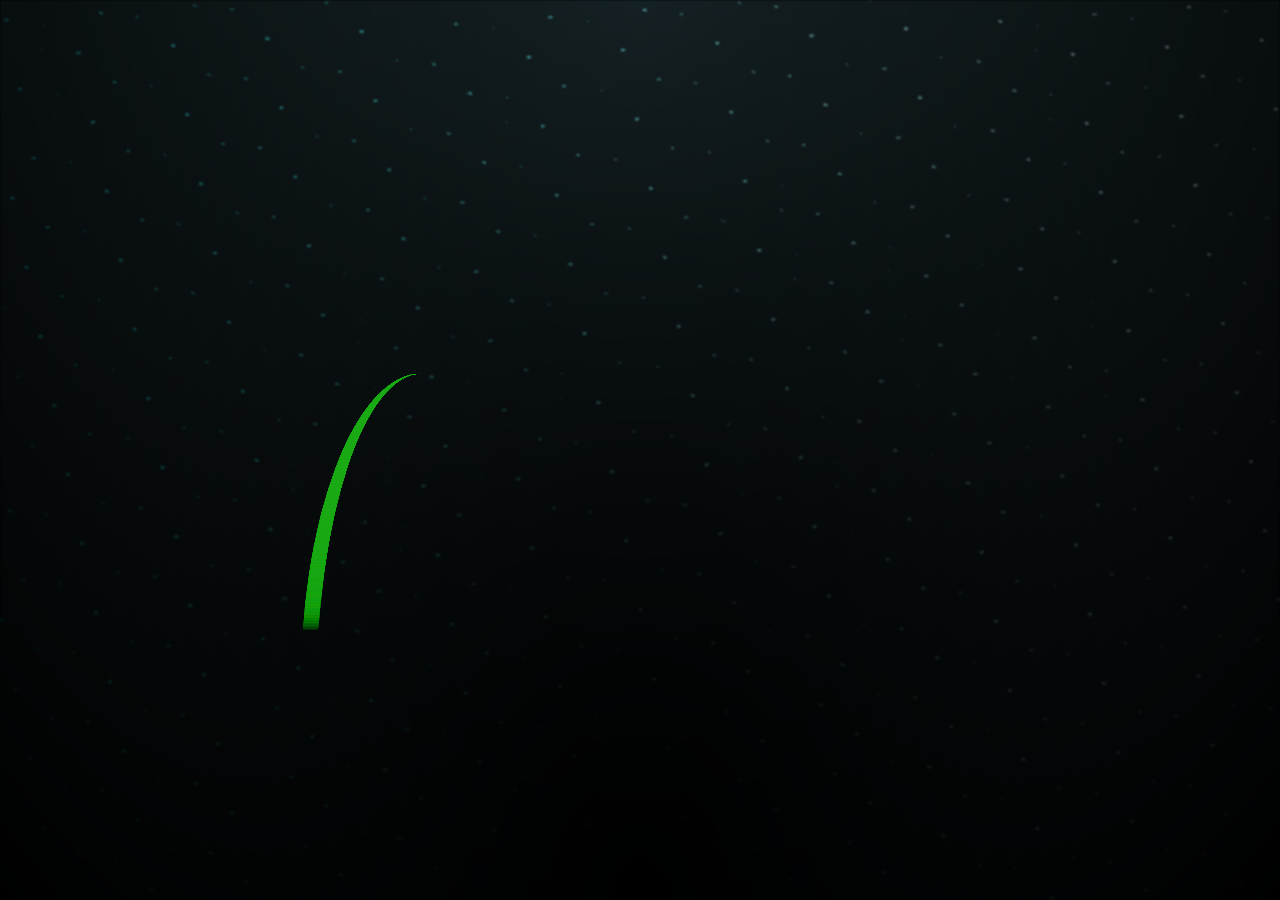
==== ACK.html @ f01c5306 "Add files via upload" ====
<!--  
 
  CSS Blossoming Flowers at Magical Night.
  I've taken some inspiration by Yup Nguyen's Artwork: https://dribbble.com/shots/11096994-Virtual-Garden.
  Made with Pure CSS & ♥
-->

<!DOCTYPE html>
<html lang="en">
<head>
				
			<link rel="stylesheet" href="ACK.css">	<meta name="viewport" content="width=device-width, initial-scale=1.0">
				<meta charset="UTF-8">
				<title>flowers for u</title>
</head>
<body class="not-loaded">
    <div class="night"></div>
    <div class="flowers">
      <div class="flower flower--1">
        <div class="flower__leafs flower__leafs--1">
          <div class="flower__leaf flower__leaf--1"></div>
          <div class="flower__leaf flower__leaf--2"></div>
          <div class="flower__leaf flower__leaf--3"></div>
          <div class="flower__leaf flower__leaf--4"></div>
          <div class="flower__white-circle"></div>
  
          <div class="flower__light flower__light--1"></div>
          <div class="flower__light flower__light--2"></div>
          <div class="flower__light flower__light--3"></div>
          <div class="flower__light flower__light--4"></div>
          <div class="flower__light flower__light--5"></div>
          <div class="flower__light flower__light--6"></div>
          <div class="flower__light flower__light--7"></div>
          <div class="flower__light flower__light--8"></div>
  
        </div>
        <div class="flower__line">
          <div class="flower__line__leaf flower__line__leaf--1"></div>
          <div class="flower__line__leaf flower__line__leaf--2"></div>
          <div class="flower__line__leaf flower__line__leaf--3"></div>
          <div class="flower__line__leaf flower__line__leaf--4"></div>
          <div class="flower__line__leaf flower__line__leaf--5"></div>
          <div class="flower__line__leaf flower__line__leaf--6"></div>
        </div>
      </div>
  
      <div class="flower flower--2">
        <div class="flower__leafs flower__leafs--2">
          <div class="flower__leaf flower__leaf--1"></div>
          <div class="flower__leaf flower__leaf--2"></div>
          <div class="flower__leaf flower__leaf--3"></div>
          <div class="flower__leaf flower__leaf--4"></div>
          <div class="flower__white-circle"></div>
  
          <div class="flower__light flower__light--1"></div>
          <div class="flower__light flower__light--2"></div>
          <div class="flower__light flower__light--3"></div>
          <div class="flower__light flower__light--4"></div>
          <div class="flower__light flower__light--5"></div>
          <div class="flower__light flower__light--6"></div>
          <div class="flower__light flower__light--7"></div>
          <div class="flower__light flower__light--8"></div>
  
        </div>
        <div class="flower__line">
          <div class="flower__line__leaf flower__line__leaf--1"></div>
          <div class="flower__line__leaf flower__line__leaf--2"></div>
          <div class="flower__line__leaf flower__line__leaf--3"></div>
          <div class="flower__line__leaf flower__line__leaf--4"></div>
        </div>
      </div>
  
      <div class="flower flower--3">
        <div class="flower__leafs flower__leafs--3">
          <div class="flower__leaf flower__leaf--1"></div>
          <div class="flower__leaf flower__leaf--2"></div>
          <div class="flower__leaf flower__leaf--3"></div>
          <div class="flower__leaf flower__leaf--4"></div>
          <div class="flower__white-circle"></div>
  
          <div class="flower__light flower__light--1"></div>
          <div class="flower__light flower__light--2"></div>
          <div class="flower__light flower__light--3"></div>
          <div class="flower__light flower__light--4"></div>
          <div class="flower__light flower__light--5"></div>
          <div class="flower__light flower__light--6"></div>
          <div class="flower__light flower__light--7"></div>
          <div class="flower__light flower__light--8"></div>
  
        </div>
        <div class="flower__line">
          <div class="flower__line__leaf flower__line__leaf--1"></div>
          <div class="flower__line__leaf flower__line__leaf--2"></div>
          <div class="flower__line__leaf flower__line__leaf--3"></div>
          <div class="flower__line__leaf flower__line__leaf--4"></div>
        </div>
      </div>
  
      <div class="grow-ans" style="--d:1.2s">
        <div class="flower__g-long">
          <div class="flower__g-long__top"></div>
          <div class="flower__g-long__bottom"></div>
        </div>
      </div>
  
      <div class="growing-grass">
        <div class="flower__grass flower__grass--1">
          <div class="flower__grass--top"></div>
          <div class="flower__grass--bottom"></div>
          <div class="flower__grass__leaf flower__grass__leaf--1"></div>
          <div class="flower__grass__leaf flower__grass__leaf--2"></div>
          <div class="flower__grass__leaf flower__grass__leaf--3"></div>
          <div class="flower__grass__leaf flower__grass__leaf--4"></div>
          <div class="flower__grass__leaf flower__grass__leaf--5"></div>
          <div class="flower__grass__leaf flower__grass__leaf--6"></div>
          <div class="flower__grass__leaf flower__grass__leaf--7"></div>
          <div class="flower__grass__leaf flower__grass__leaf--8"></div>
          <div class="flower__grass__overlay"></div>
        </div>
      </div>
  
      <div class="growing-grass">
        <div class="flower__grass flower__grass--2">
          <div class="flower__grass--top"></div>
          <div class="flower__grass--bottom"></div>
          <div class="flower__grass__leaf flower__grass__leaf--1"></div>
          <div class="flower__grass__leaf flower__grass__leaf--2"></div>
          <div class="flower__grass__leaf flower__grass__leaf--3"></div>
          <div class="flower__grass__leaf flower__grass__leaf--4"></div>
          <div class="flower__grass__leaf flower__grass__leaf--5"></div>
          <div class="flower__grass__leaf flower__grass__leaf--6"></div>
          <div class="flower__grass__leaf flower__grass__leaf--7"></div>
          <div class="flower__grass__leaf flower__grass__leaf--8"></div>
          <div class="flower__grass__overlay"></div>
        </div>
      </div>
  
      <div class="grow-ans" style="--d:2.4s">
        <div class="flower__g-right flower__g-right--1">
          <div class="leaf"></div>
        </div>
      </div>
  
      <div class="grow-ans" style="--d:2.8s">
        <div class="flower__g-right flower__g-right--2">
          <div class="leaf"></div>
        </div>
      </div>
  
      <div class="grow-ans" style="--d:2.8s">
        <div class="flower__g-front">
          <div class="flower__g-front__leaf-wrapper flower__g-front__leaf-wrapper--1">
            <div class="flower__g-front__leaf"></div>
          </div>
          <div class="flower__g-front__leaf-wrapper flower__g-front__leaf-wrapper--2">
            <div class="flower__g-front__leaf"></div>
          </div>
          <div class="flower__g-front__leaf-wrapper flower__g-front__leaf-wrapper--3">
            <div class="flower__g-front__leaf"></div>
          </div>
          <div class="flower__g-front__leaf-wrapper flower__g-front__leaf-wrapper--4">
            <div class="flower__g-front__leaf"></div>
          </div>
          <div class="flower__g-front__leaf-wrapper flower__g-front__leaf-wrapper--5">
            <div class="flower__g-front__leaf"></div>
          </div>
          <div class="flower__g-front__leaf-wrapper flower__g-front__leaf-wrapper--6">
            <div class="flower__g-front__leaf"></div>
          </div>
          <div class="flower__g-front__leaf-wrapper flower__g-front__leaf-wrapper--7">
            <div class="flower__g-front__leaf"></div>
          </div>
          <div class="flower__g-front__leaf-wrapper flower__g-front__leaf-wrapper--8">
            <div class="flower__g-front__leaf"></div>
          </div>
          <div class="flower__g-front__line"></div>
        </div>
      </div>
  
      <div class="grow-ans" style="--d:3.2s">
        <div class="flower__g-fr">
          <div class="leaf"></div>
          <div class="flower__g-fr__leaf flower__g-fr__leaf--1"></div>
          <div class="flower__g-fr__leaf flower__g-fr__leaf--2"></div>
          <div class="flower__g-fr__leaf flower__g-fr__leaf--3"></div>
          <div class="flower__g-fr__leaf flower__g-fr__leaf--4"></div>
          <div class="flower__g-fr__leaf flower__g-fr__leaf--5"></div>
          <div class="flower__g-fr__leaf flower__g-fr__leaf--6"></div>
          <div class="flower__g-fr__leaf flower__g-fr__leaf--7"></div>
          <div class="flower__g-fr__leaf flower__g-fr__leaf--8"></div>
        </div>
      </div>
  
      <div class="long-g long-g--0">
        <div class="grow-ans" style="--d:3s">
          <div class="leaf leaf--0"></div>
        </div>
        <div class="grow-ans" style="--d:2.2s">
          <div class="leaf leaf--1"></div>
        </div>
        <div class="grow-ans" style="--d:3.4s">
          <div class="leaf leaf--2"></div>
        </div>
        <div class="grow-ans" style="--d:3.6s">
          <div class="leaf leaf--3"></div>
        </div>
      </div>
  
      <div class="long-g long-g--1">
        <div class="grow-ans" style="--d:3.6s">
          <div class="leaf leaf--0"></div>
        </div>
        <div class="grow-ans" style="--d:3.8s">
          <div class="leaf leaf--1"></div>
        </div>
        <div class="grow-ans" style="--d:4s">
          <div class="leaf leaf--2"></div>
        </div>
        <div class="grow-ans" style="--d:4.2s">
          <div class="leaf leaf--3"></div>
        </div>
      </div>
  
      <div class="long-g long-g--2">
        <div class="grow-ans" style="--d:4s">
          <div class="leaf leaf--0"></div>
        </div>
        <div class="grow-ans" style="--d:4.2s">
          <div class="leaf leaf--1"></div>
        </div>
        <div class="grow-ans" style="--d:4.4s">
          <div class="leaf leaf--2"></div>
        </div>
        <div class="grow-ans" style="--d:4.6s">
          <div class="leaf leaf--3"></div>
        </div>
      </div>
  
      <div class="long-g long-g--3">
        <div class="grow-ans" style="--d:4s">
          <div class="leaf leaf--0"></div>
        </div>
        <div class="grow-ans" style="--d:4.2s">
          <div class="leaf leaf--1"></div>
        </div>
        <div class="grow-ans" style="--d:3s">
          <div class="leaf leaf--2"></div>
        </div>
        <div class="grow-ans" style="--d:3.6s">
          <div class="leaf leaf--3"></div>
        </div>
      </div>
  
      <div class="long-g long-g--4">
        <div class="grow-ans" style="--d:4s">
          <div class="leaf leaf--0"></div>
        </div>
        <div class="grow-ans" style="--d:4.2s">
          <div class="leaf leaf--1"></div>
        </div>
        <div class="grow-ans" style="--d:3s">
          <div class="leaf leaf--2"></div>
        </div>
        <div class="grow-ans" style="--d:3.6s">
          <div class="leaf leaf--3"></div>
        </div>
      </div>
  
      <div class="long-g long-g--5">
        <div class="grow-ans" style="--d:4s">
          <div class="leaf leaf--0"></div>
        </div>
        <div class="grow-ans" style="--d:4.2s">
          <div class="leaf leaf--1"></div>
        </div>
        <div class="grow-ans" style="--d:3s">
          <div class="leaf leaf--2"></div>
        </div>
        <div class="grow-ans" style="--d:3.6s">
          <div class="leaf leaf--3"></div>
        </div>
      </div>
  
      <div class="long-g long-g--6">
        <div class="grow-ans" style="--d:4.2s">
          <div class="leaf leaf--0"></div>
        </div>
        <div class="grow-ans" style="--d:4.4s">
          <div class="leaf leaf--1"></div>
        </div>
        <div class="grow-ans" style="--d:4.6s">
          <div class="leaf leaf--2"></div>
        </div>
        <div class="grow-ans" style="--d:4.8s">
          <div class="leaf leaf--3"></div>
        </div>
      </div>
  
      <div class="long-g long-g--7">
        <div class="grow-ans" style="--d:3s">
          <div class="leaf leaf--0"></div>
        </div>
        <div class="grow-ans" style="--d:3.2s">
          <div class="leaf leaf--1"></div>
        </div>
        <div class="grow-ans" style="--d:3.5s">
          <div class="leaf leaf--2"></div>
        </div>
        <div class="grow-ans" style="--d:3.6s">
          <div class="leaf leaf--3"></div>
        </div>
      </div>
    </div>
    <script src="ACK.js"></script>
  </body>
  </html>
---- ACK.css ----
*,
*::after,
*::before {
  padding: 0;
  margin: 0;
  box-sizing: border-box;
}

:root {
  --dark-color: #000;
}

body {
  display: flex;
  align-items: flex-end;
  justify-content: center;
  min-height: 100vh;
  background-color: var(--dark-color);
  overflow: hidden;
  perspective: 1000px;
}

.night {
  position: fixed;
  left: 50%;
  top: 0;
  transform: translateX(-50%);
  width: 100%;
  height: 100%;
  filter: blur(0.1vmin);
  background-image: radial-gradient(
      ellipse at top,
      transparent 0%,
      var(--dark-color)
    ),
    radial-gradient(
      ellipse at bottom,
      var(--dark-color),
      rgba(145, 233, 255, 0.2)
    ),
    repeating-linear-gradient(
      220deg,
      rgb(0, 0, 0) 0px,
      rgb(0, 0, 0) 19px,
      transparent 19px,
      transparent 22px
    ),
    repeating-linear-gradient(
      189deg,
      rgb(0, 0, 0) 0px,
      rgb(0, 0, 0) 19px,
      transparent 19px,
      transparent 22px
    ),
    repeating-linear-gradient(
      148deg,
      rgb(0, 0, 0) 0px,
      rgb(0, 0, 0) 19px,
      transparent 19px,
      transparent 22px
    ),
    linear-gradient(90deg, rgb(0, 255, 250), rgb(240, 240, 240));
}

.flowers {
  position: relative;
  transform: scale(0.9);
}

.flower {
  position: absolute;
  bottom: 10vmin;
  transform-origin: bottom center;
  z-index: 10;

  --fl-speed: 0.8s;

  &--1 {
    animation: moving-flower-1 4s linear infinite;
    .flower__line {
      $delay: 0.3s;

      height: 70vmin;
      animation-delay: $delay;

      &__leaf {
        &--1 {
          animation: blooming-leaf-right var(--fl-speed) 1.6s backwards;
        }

        &--2 {
          animation: blooming-leaf-right var(--fl-speed) 1.4s backwards;
        }

        &--3 {
          animation: blooming-leaf-left var(--fl-speed) 1.2s backwards;
        }

        &--4 {
          animation: blooming-leaf-left var(--fl-speed) 1s backwards;
        }

        &--5 {
          animation: blooming-leaf-right var(--fl-speed) 1.8s backwards;
        }

        &--6 {
          animation: blooming-leaf-left var(--fl-speed) 2s backwards;
        }
      }
    }
  }

  &--2 {
    left: 50%;
    transform: rotate(20deg);
    animation: moving-flower-2 4s linear infinite;
    .flower__line {
      height: 60vmin;
      animation-delay: 0.6s;

      &__leaf {
        &--1 {
          animation: blooming-leaf-right var(--fl-speed) 1.9s backwards;
        }

        &--2 {
          animation: blooming-leaf-right var(--fl-speed) 1.7s backwards;
        }

        &--3 {
          animation: blooming-leaf-left var(--fl-speed) 1.5s backwards;
        }

        &--4 {
          animation: blooming-leaf-left var(--fl-speed) 1.3s backwards;
        }
      }
    }
  }

  &--3 {
    left: 50%;
    transform: rotate(-15deg);
    animation: moving-flower-3 4s linear infinite;
    .flower__line {
      animation-delay: 0.9s;
      &__leaf {
        &--1 {
          animation: blooming-leaf-right var(--fl-speed) 2.5s backwards;
        }

        &--2 {
          animation: blooming-leaf-right var(--fl-speed) 2.3s backwards;
        }

        &--3 {
          animation: blooming-leaf-left var(--fl-speed) 2.1s backwards;
        }

        &--4 {
          animation: blooming-leaf-left var(--fl-speed) 1.9s backwards;
        }
      }
    }
  }

  &__leafs {
    position: relative;
    animation: blooming-flower 2s backwards;

    $delay: 0.8;
    $inc: 0.3;

    @for $i from 1 through 3 {
      &--#{$i} {
        $delay: $delay + $inc;
        animation-delay: #{$delay}s;
      }
    }

    &::after {
      content: "";
      position: absolute;
      left: 0;
      top: 0;
      transform: translate(-50%, -100%);
      width: 8vmin;
      height: 8vmin;
      background-color: #6bf0ff;
      filter: blur(10vmin);
    }
  }

  &__leaf {
    position: absolute;
    bottom: 0;
    left: 50%;
    width: 8vmin;
    height: 11vmin;
    border-radius: 51% 49% 47% 53% / 44% 45% 55% 69%;
    background-color: #a7ffee;
    background-image: linear-gradient(to top, #54b8aa, #a7ffee);
    transform-origin: bottom center;
    opacity: 0.9;
    box-shadow: inset 0 0 2vmin rgba(255, 255, 255, 0.5);

    &--1 {
      transform: translate(-10%, 1%) rotateY(40deg) rotateX(-50deg);
    }

    &--2 {
      transform: translate(-50%, -4%) rotateX(40deg);
    }

    &--3 {
      transform: translate(-90%, 0%) rotateY(45deg) rotateX(50deg);
    }

    &--4 {
      width: 8vmin;
      height: 8vmin;
      transform-origin: bottom left;
      border-radius: 4vmin 10vmin 4vmin 4vmin;
      transform: translate(-0%, 18%) rotateX(70deg) rotate(-43deg);
      background-image: linear-gradient(to top, #39c6d6, #a7ffee);
      z-index: 1;
      opacity: 0.8;
    }
  }

  &__white-circle {
    position: absolute;
    left: -3.5vmin;
    top: -3vmin;
    width: 9vmin;
    height: 4vmin;
    border-radius: 50%;
    background-color: #fff;

    &::after {
      content: "";
      position: absolute;
      left: 50%;
      top: 45%;
      transform: translate(-50%, -50%);
      width: 60%;
      height: 60%;
      border-radius: inherit;
      background-image: repeating-linear-gradient(
          135deg,
          rgba(0, 0, 0, 0.03) 0px,
          rgba(0, 0, 0, 0.03) 1px,
          transparent 1px,
          transparent 12px
        ),
        repeating-linear-gradient(
          45deg,
          rgba(0, 0, 0, 0.03) 0px,
          rgba(0, 0, 0, 0.03) 1px,
          transparent 1px,
          transparent 12px
        ),
        repeating-linear-gradient(
          67.5deg,
          rgba(0, 0, 0, 0.03) 0px,
          rgba(0, 0, 0, 0.03) 1px,
          transparent 1px,
          transparent 12px
        ),
        repeating-linear-gradient(
          135deg,
          rgba(0, 0, 0, 0.03) 0px,
          rgba(0, 0, 0, 0.03) 1px,
          transparent 1px,
          transparent 12px
        ),
        repeating-linear-gradient(
          45deg,
          rgba(0, 0, 0, 0.03) 0px,
          rgba(0, 0, 0, 0.03) 1px,
          transparent 1px,
          transparent 12px
        ),
        repeating-linear-gradient(
          112.5deg,
          rgba(0, 0, 0, 0.03) 0px,
          rgba(0, 0, 0, 0.03) 1px,
          transparent 1px,
          transparent 12px
        ),
        repeating-linear-gradient(
          112.5deg,
          rgba(0, 0, 0, 0.03) 0px,
          rgba(0, 0, 0, 0.03) 1px,
          transparent 1px,
          transparent 12px
        ),
        repeating-linear-gradient(
          45deg,
          rgba(0, 0, 0, 0.03) 0px,
          rgba(0, 0, 0, 0.03) 1px,
          transparent 1px,
          transparent 12px
        ),
        repeating-linear-gradient(
          22.5deg,
          rgba(0, 0, 0, 0.03) 0px,
          rgba(0, 0, 0, 0.03) 1px,
          transparent 1px,
          transparent 12px
        ),
        repeating-linear-gradient(
          45deg,
          rgba(0, 0, 0, 0.03) 0px,
          rgba(0, 0, 0, 0.03) 1px,
          transparent 1px,
          transparent 12px
        ),
        repeating-linear-gradient(
          22.5deg,
          rgba(0, 0, 0, 0.03) 0px,
          rgba(0, 0, 0, 0.03) 1px,
          transparent 1px,
          transparent 12px
        ),
        repeating-linear-gradient(
          135deg,
          rgba(0, 0, 0, 0.03) 0px,
          rgba(0, 0, 0, 0.03) 1px,
          transparent 1px,
          transparent 12px
        ),
        repeating-linear-gradient(
          157.5deg,
          rgba(0, 0, 0, 0.03) 0px,
          rgba(0, 0, 0, 0.03) 1px,
          transparent 1px,
          transparent 12px
        ),
        repeating-linear-gradient(
          67.5deg,
          rgba(0, 0, 0, 0.03) 0px,
          rgba(0, 0, 0, 0.03) 1px,
          transparent 1px,
          transparent 12px
        ),
        repeating-linear-gradient(
          67.5deg,
          rgba(0, 0, 0, 0.03) 0px,
          rgba(0, 0, 0, 0.03) 1px,
          transparent 1px,
          transparent 12px
        ),
        linear-gradient(90deg, rgb(255, 235, 18), rgb(255, 206, 0));
    }
  }

  &__line {
    height: 55vmin;
    width: 1.5vmin;
    background-image: linear-gradient(
        to left,
        rgb(0, 0, 0, 0.2),
        transparent,
        rgba(255, 255, 255, 0.2)
      ),
      linear-gradient(to top, transparent 10%, #14757a, #39c6d6);
    box-shadow: inset 0 0 2px rgba(0, 0, 0, 0.5);
    animation: grow-flower-tree 4s backwards;

    &__leaf {
      --w: 7vmin;
      --h: calc(var(--w) + 2vmin);
      position: absolute;
      top: 20%;
      left: 90%;
      width: var(--w);
      height: var(--h);
      border-top-right-radius: var(--h);
      border-bottom-left-radius: var(--h);
      background-image: linear-gradient(
        to top,
        rgba(20, 117, 122, 0.4),
        #39c6d6
      );

      &--1 {
        transform: rotate(70deg) rotateY(30deg);
      }

      &--2 {
        top: 45%;
        transform: rotate(70deg) rotateY(30deg);
      }

      &--3,
      &--4,
      &--6 {
        border-top-right-radius: 0;
        border-bottom-left-radius: 0;
        border-top-left-radius: var(--h);
        border-bottom-right-radius: var(--h);
        left: -460%;
        top: 12%;
        transform: rotate(-70deg) rotateY(30deg);
      }

      &--4 {
        top: 40%;
      }

      &--5 {
        top: 0;
        transform-origin: left;
        transform: rotate(70deg) rotateY(30deg) scale(0.6);
      }

      &--6 {
        top: -2%;
        left: -450%;
        transform-origin: right;
        transform: rotate(-70deg) rotateY(30deg) scale(0.6);
      }
    }
  }

  &__light {
    position: absolute;
    bottom: 0vmin;
    width: 1vmin;
    height: 1vmin;
    background-color: rgb(255, 251, 0);
    border-radius: 50%;
    filter: blur(0.2vmin);
    animation: light-ans 4s linear infinite backwards;

    &:nth-child(odd) {
      background-color: #23f0ff;
    }

    &--1 {
      left: -2vmin;
      animation-delay: 1s;
    }

    &--2 {
      left: 3vmin;
      animation-delay: 0.5s;
    }

    &--3 {
      left: -6vmin;
      animation-delay: 0.3s;
    }

    &--4 {
      left: 6vmin;
      animation-delay: 0.9s;
    }

    &--5 {
      left: -1vmin;
      animation-delay: 1.5s;
    }

    &--6 {
      left: -4vmin;
      animation-delay: 3s;
    }

    &--7 {
      left: 3vmin;
      animation-delay: 2s;
    }

    &--8 {
      left: -6vmin;
      animation-delay: 3.5s;
    }
  }

  &__grass {
    --c: #159faa;
    --line-w: 1.5vmin;

    position: absolute;
    bottom: 12vmin;
    left: -7vmin;
    display: flex;
    flex-direction: column;
    align-items: flex-end;
    z-index: 20;
    transform-origin: bottom center;
    transform: rotate(-48deg) rotateY(40deg);

    &--1 {
      animation: moving-grass 2s linear infinite;
    }

    &--2 {
      left: 2vmin;
      bottom: 10vmin;
      transform: scale(0.5) rotate(75deg) rotateX(10deg) rotateY(-200deg);
      opacity: 0.8;
      z-index: 0;
      animation: moving-grass--2 1.5s linear infinite;
    }

    &--top {
      width: 7vmin;
      height: 10vmin;
      border-top-right-radius: 100%;
      border-right: var(--line-w) solid var(--c);
      transform-origin: bottom center;
      transform: rotate(-2deg);
    }

    &--bottom {
      margin-top: -2px;
      width: var(--line-w);
      height: 25vmin;
      background-image: linear-gradient(to top, transparent, var(--c));
    }

    &__leaf {
      --size: 10vmin;
      position: absolute;
      width: calc(var(--size) * 2.1);
      height: var(--size);
      border-top-left-radius: var(--size);
      border-top-right-radius: var(--size);
      background-image: linear-gradient(
        to top,
        transparent,
        transparent 30%,
        var(--c)
      );
      z-index: 100;

      $speed-leaf: 2s;

      &--1 {
        top: -6%;
        left: 30%;
        --size: 6vmin;
        transform: rotate(-20deg);
        animation: growing-grass-ans--1 $speed-leaf 2.6s backwards;
        @keyframes growing-grass-ans--1 {
          0% {
            transform-origin: bottom left;
            transform: rotate(-20deg) scale(0);
          }
        }
      }

      &--2 {
        top: -5%;
        left: -110%;
        --size: 6vmin;
        transform: rotate(10deg);
        animation: growing-grass-ans--2 $speed-leaf 2.4s linear backwards;
        @keyframes growing-grass-ans--2 {
          0% {
            transform-origin: bottom right;
            transform: rotate(10deg) scale(0);
          }
        }
      }

      &--3 {
        top: 5%;
        left: 60%;
        --size: 8vmin;
        transform: rotate(-18deg) rotateX(-20deg);
        animation: growing-grass-ans--3 $speed-leaf 2.2s linear backwards;
        @keyframes growing-grass-ans--3 {
          0% {
            transform-origin: bottom left;
            transform: rotate(-18deg) rotateX(-20deg) scale(0);
          }
        }
      }

      &--4 {
        top: 6%;
        left: -135%;
        --size: 8vmin;
        transform: rotate(2deg);
        animation: growing-grass-ans--4 $speed-leaf 2s linear backwards;
        @keyframes growing-grass-ans--4 {
          0% {
            transform-origin: bottom right;
            transform: rotate(2deg) scale(0);
          }
        }
      }

      &--5 {
        top: 20%;
        left: 60%;
        --size: 10vmin;
        transform: rotate(-24deg) rotateX(-20deg);
        animation: growing-grass-ans--5 $speed-leaf 1.8s linear backwards;
        @keyframes growing-grass-ans--5 {
          0% {
            transform-origin: bottom left;
            transform: rotate(-24deg) rotateX(-20deg) scale(0);
          }
        }
      }

      &--6 {
        top: 22%;
        left: -180%;
        --size: 10vmin;
        transform: rotate(10deg);
        animation: growing-grass-ans--6 $speed-leaf 1.6s linear backwards;
        @keyframes growing-grass-ans--6 {
          0% {
            transform-origin: bottom right;
            transform: rotate(10deg) scale(0);
          }
        }
      }

      &--7 {
        top: 39%;
        left: 70%;
        --size: 10vmin;
        transform: rotate(-10deg);
        animation: growing-grass-ans--7 $speed-leaf 1.4s linear backwards;
        @keyframes growing-grass-ans--7 {
          0% {
            transform-origin: bottom left;
            transform: rotate(-10deg) scale(0);
          }
        }
      }

      &--8 {
        top: 40%;
        left: -215%;
        --size: 11vmin;
        transform: rotate(10deg);
        animation: growing-grass-ans--8 $speed-leaf 1.2s linear backwards;
        @keyframes growing-grass-ans--8 {
          0% {
            transform-origin: bottom right;
            transform: rotate(10deg) scale(0);
          }
        }
      }
    }

    &__overlay {
      position: absolute;
      top: -10%;
      right: 0%;
      width: 100%;
      height: 100%;
      background-color: rgba(0, 0, 0, 0.6);
      filter: blur(1.5vmin);
      z-index: 100;
    }
  }

  &__g-long {
    --w: 2vmin;
    --h: 6vmin;
    --c: #159faa;
    position: absolute;
    bottom: 10vmin;
    left: -3vmin;
    transform-origin: bottom center;
    transform: rotate(-30deg) rotateY(-20deg);
    display: flex;
    flex-direction: column;
    align-items: flex-end;
    animation: flower-g-long-ans 3s linear infinite;

    @keyframes flower-g-long-ans {
      0%,
      100% {
        transform: rotate(-30deg) rotateY(-20deg);
      }

      50% {
        transform: rotate(-32deg) rotateY(-20deg);
      }
    }

    &__top {
      top: calc(var(--h) * -1);
      width: calc(var(--w) + 1vmin);
      height: var(--h);
      border-top-right-radius: 100%;
      border-right: 0.7vmin solid var(--c);
      transform: translate(-0.7vmin, 1vmin);
    }

    &__bottom {
      width: var(--w);
      height: 50vmin;
      transform-origin: bottom center;
      background-image: linear-gradient(to top, transparent 30%, var(--c));
      box-shadow: inset 0 0 2px rgba(0, 0, 0, 0.5);
      clip-path: polygon(35% 0, 65% 1%, 100% 100%, 0% 100%);
    }
  }

  &__g-right {
    position: absolute;
    bottom: 6vmin;
    left: -2vmin;
    transform-origin: bottom left;
    transform: rotate(20deg);

    .leaf {
      width: 30vmin;
      height: 50vmin;
      border-top-left-radius: 100%;
      border-left: 2vmin solid #079097;
      background-image: linear-gradient(
        to bottom,
        transparent,
        var(--dark-color) 60%
      );
      -webkit-mask-image: linear-gradient(to top, transparent 30%, #079097 60%);
    }

    &--1 {
      animation: flower-g-right-ans 2.5s linear infinite;
    }

    &--2 {
      left: 5vmin;
      transform: rotateY(-180deg);
      animation: flower-g-right-ans--2 3s linear infinite;

      .leaf {
        height: 75vmin;
        filter: blur(0.3vmin);
        opacity: 0.8;
      }
    }

    @keyframes flower-g-right-ans {
      0%,
      100% {
        transform: rotate(20deg);
      }

      50% {
        transform: rotate(24deg) rotateX(-20deg);
      }
    }

    @keyframes flower-g-right-ans--2 {
      0%,
      100% {
        transform: rotateY(-180deg) rotate(0deg) rotateX(-20deg);
      }

      50% {
        transform: rotateY(-180deg) rotate(6deg) rotateX(-20deg);
      }
    }
  }

  &__g-front {
    position: absolute;
    bottom: 6vmin;
    left: 2.5vmin;
    z-index: 100;
    transform-origin: bottom center;
    transform: rotate(-28deg) rotateY(30deg) scale(1.04);
    animation: flower__g-front-ans 2s linear infinite;

    @keyframes flower__g-front-ans {
      0%,
      100% {
        transform: rotate(-28deg) rotateY(30deg) scale(1.04);
      }
      50% {
        transform: rotate(-35deg) rotateY(40deg) scale(1.04);
      }
    }

    &__line {
      width: 0.3vmin;
      height: 20vmin;
      background-image: linear-gradient(
        to top,
        transparent,
        #079097,
        transparent 100%
      );
      position: relative;
    }

    &__leaf-wrapper {
      position: absolute;
      top: 0;
      left: 0;
      transform-origin: bottom left;
      transform: rotate(10deg);

      &:nth-child(even) {
        left: 0vmin;
        transform: rotateY(-180deg) rotate(5deg);
        animation: flower__g-front__leaf-left-ans 1s ease-in backwards;
      }

      &:nth-child(odd) {
        animation: flower__g-front__leaf-ans 1s ease-in backwards;
      }

      &--1 {
        top: -8vmin;
        transform: scale(0.7);
        animation: flower__g-front__leaf-ans 1s 5.5s ease-in backwards !important;
      }

      &--2 {
        top: -8vmin;
        transform: rotateY(-180deg) scale(0.7) !important;
        animation: flower__g-front__leaf-left-ans-2 1s 4.6s ease-in backwards !important;
      }

      &--3 {
        top: -3vmin;
        animation: flower__g-front__leaf-ans 1s 4.6s ease-in backwards;
      }

      &--4 {
        top: -3vmin;
        transform: rotateY(-180deg) scale(0.9) !important;
        animation: flower__g-front__leaf-left-ans-2 1s 4.6s ease-in backwards !important;
      }

      @keyframes flower__g-front__leaf-left-ans-2 {
        0% {
          transform: rotateY(-180deg) scale(0);
        }
      }

      &--5,
      &--6 {
        top: 2vmin;
      }

      &--7,
      &--8 {
        top: 6.5vmin;
      }

      &--2 {
        animation-delay: 5.2s !important;
      }

      &--3 {
        animation-delay: 4.9s !important;
      }

      &--5 {
        animation-delay: 4.3s !important;
      }

      &--6 {
        animation-delay: 4.1s !important;
      }

      &--7 {
        animation-delay: 3.8s !important;
      }

      &--8 {
        animation-delay: 3.5s !important;
      }

      @keyframes flower__g-front__leaf-ans {
        0% {
          transform: rotate(10deg) scale(0);
        }
      }

      @keyframes flower__g-front__leaf-left-ans {
        0% {
          transform: rotateY(-180deg) rotate(5deg) scale(0);
        }
      }
    }

    &__leaf {
      width: 10vmin;
      height: 10vmin;
      border-radius: 100% 0% 0% 100% / 100% 100% 0% 0%;
      box-shadow: inset 0 2px 1vmin hsla(184, 97%, 58%, 0.2);
      background-image: linear-gradient(
          to bottom left,
          transparent,
          var(--dark-color)
        ),
        linear-gradient(
          to bottom right,
          #159faa 50%,
          transparent 50%,
          transparent
        );

      -webkit-mask-image: linear-gradient(
        to bottom right,
        #159faa 50%,
        transparent 50%,
        transparent
      );
      mask-image: linear-gradient(
        to bottom right,
        #159faa 50%,
        transparent 50%,
        transparent
      );
    }
  }

  &__g-fr {
    position: absolute;
    bottom: -4vmin;
    left: vmin;
    transform-origin: bottom left;
    z-index: 10;

    animation: flower__g-fr-ans 2s linear infinite;

    @keyframes flower__g-fr-ans {
      0%,
      100% {
        transform: rotate(2deg);
      }
      50% {
        transform: rotate(4deg);
      }
    }

    .leaf {
      width: 30vmin;
      height: 50vmin;
      border-top-left-radius: 100%;
      border-left: 2vmin solid #079097;
      -webkit-mask-image: linear-gradient(to top, transparent 25%, #079097 50%);
      position: relative;
      z-index: 1;
    }

    &__leaf {
      position: absolute;
      top: 0;
      left: 0;
      width: 10vmin;
      height: 10vmin;
      border-radius: 100% 0% 0% 100% / 100% 100% 0% 0%;
      box-shadow: inset 0 2px 1vmin hsla(184, 97%, 58%, 0.2);
      background-image: linear-gradient(
          to bottom left,
          transparent,
          var(--dark-color) 98%
        ),
        linear-gradient(
          to bottom right,
          #23f0ff 45%,
          transparent 50%,
          transparent
        );

      -webkit-mask-image: linear-gradient(
        135deg,
        #159faa 40%,
        transparent 50%,
        transparent
      );

      &--1 {
        left: 20vmin;
        transform: rotate(45deg);

        animation: flower__g-fr-leaft-ans-1 0.5s 5.2s linear backwards;

        @keyframes flower__g-fr-leaft-ans-1 {
          0% {
            transform-origin: left;
            transform: rotate(45deg) scale(0);
          }
        }
      }

      &--2 {
        left: 12vmin;
        top: -7vmin;
        transform: rotate(25deg) rotateY(-180deg);
        animation: flower__g-fr-leaft-ans-6 0.5s 5s linear backwards;
      }

      &--3 {
        left: 15vmin;
        top: 6vmin;
        transform: rotate(55deg);
        animation: flower__g-fr-leaft-ans-5 0.5s 4.8s linear backwards;
      }

      &--4 {
        left: 6vmin;
        top: -2vmin;
        transform: rotate(25deg) rotateY(-180deg);
        animation: flower__g-fr-leaft-ans-6 0.5s 4.6s linear backwards;
      }

      &--5 {
        left: 10vmin;
        top: 14vmin;
        transform: rotate(55deg);
        animation: flower__g-fr-leaft-ans-5 0.5s 4.4s linear backwards;

        @keyframes flower__g-fr-leaft-ans-5 {
          0% {
            transform-origin: left;
            transform: rotate(55deg) scale(0);
          }
        }
      }

      &--6 {
        left: 0vmin;
        top: 6vmin;
        transform: rotate(25deg) rotateY(-180deg);
        animation: flower__g-fr-leaft-ans-6 0.5s 4.2s linear backwards;

        @keyframes flower__g-fr-leaft-ans-6 {
          0% {
            transform-origin: right;
            transform: rotate(25deg) rotateY(-180deg) scale(0);
          }
        }
      }

      &--7 {
        left: 5vmin;
        top: 22vmin;
        transform: rotate(45deg);
        animation: flower__g-fr-leaft-ans-7 0.5s 4s linear backwards;

        @keyframes flower__g-fr-leaft-ans-7 {
          0% {
            transform-origin: left;
            transform: rotate(45deg) scale(0);
          }
        }
      }

      &--8 {
        left: -4vmin;
        top: 15vmin;
        transform: rotate(15deg) rotateY(-180deg);
        animation: flower__g-fr-leaft-ans-8 0.5s 3.8s linear backwards;

        @keyframes flower__g-fr-leaft-ans-8 {
          0% {
            transform-origin: right;
            transform: rotate(15deg) rotateY(-180deg) scale(0);
          }
        }
      }
    }
  }
}

.long-g {
  position: absolute;
  bottom: 25vmin;
  left: -42vmin;
  transform-origin: bottom left;

  &--1 {
    bottom: 0vmin;
    transform: scale(0.8) rotate(-5deg);

    .leaf {
      -webkit-mask-image: linear-gradient(
        to top,
        transparent 40%,
        #079097 80%
      ) !important;

      &--1 {
        --w: 5vmin;
        --h: 60vmin;
        left: -2vmin;
        transform: rotate(3deg) rotateY(-180deg);
      }
    }
  }

  &--2,
  &--3 {
    bottom: -3vmin;
    left: -35vmin;
    transform-origin: center;
    transform: scale(0.6) rotateX(60deg);

    .leaf {
      -webkit-mask-image: linear-gradient(
        to top,
        transparent 50%,
        #079097 80%
      ) !important;

      &--1 {
        left: -1vmin;
        transform: rotateY(-180deg);
      }
    }
  }

  &--3 {
    left: -17vmin;
    bottom: 0vmin;
    .leaf {
      -webkit-mask-image: linear-gradient(
        to top,
        transparent 40%,
        #079097 80%
      ) !important;
    }
  }

  &--4 {
    left: 25vmin;
    bottom: -3vmin;
    transform-origin: center;
    transform: scale(0.6) rotateX(60deg);

    .leaf {
      -webkit-mask-image: linear-gradient(
        to top,
        transparent 50%,
        #079097 80%
      ) !important;
    }
  }

  &--5 {
    left: 42vmin;
    bottom: 0vmin;
    transform: scale(0.8) rotate(2deg);
  }

  &--6 {
    left: 0vmin;
    bottom: -20vmin;
    z-index: 100;
    filter: blur(0.3vmin);
    transform: scale(0.8) rotate(2deg);
  }

  &--7 {
    left: 35vmin;
    bottom: 20vmin;
    z-index: -1;
    filter: blur(0.3vmin);
    transform: scale(0.6) rotate(2deg);
    opacity: 0.7;
  }

  .leaf {
    --w: 15vmin;
    --h: 40vmin;
    --c: #1aaa15;

    position: absolute;
    bottom: 0;
    width: var(--w);
    height: var(--h);
    border-top-left-radius: 100%;
    border-left: 2vmin solid var(--c);
    -webkit-mask-image: linear-gradient(
      to top,
      transparent 20%,
      var(--dark-color)
    );

    transform-origin: bottom center;

    &--0 {
      left: 2vmin;
      animation: leaf-ans-1 4s linear infinite;
    }

    &--1 {
      --w: 5vmin;
      --h: 60vmin;
      animation: leaf-ans-1 4s linear infinite;
    }

    &--2 {
      --w: 10vmin;
      --h: 40vmin;
      left: -0.5vmin;
      bottom: 5vmin;
      transform-origin: bottom left;
      transform: rotateY(-180deg);
      animation: leaf-ans-2 3s linear infinite;
    }

    &--3 {
      --w: 5vmin;
      --h: 30vmin;
      left: -1vmin;
      bottom: 3.2vmin;
      transform-origin: bottom left;
      transform: rotate(-10deg) rotateY(-180deg);
      animation: leaf-ans-3 3s linear infinite;
    }
  }
}

@keyframes leaf-ans-1 {
  0%,
  100% {
    transform: rotate(-5deg) scale(1);
  }

  50% {
    transform: rotate(5deg) scale(1.1);
  }
}

@keyframes leaf-ans-2 {
  0%,
  100% {
    transform: rotateY(-180deg) rotate(5deg);
  }

  50% {
    transform: rotateY(-180deg) rotate(0deg) scale(1.1);
  }
}

@keyframes leaf-ans-3 {
  0%,
  100% {
    transform: rotate(-10deg) rotateY(-180deg);
  }

  50% {
    transform: rotate(-20deg) rotateY(-180deg);
  }
}

.grow-ans {
  animation: grow-ans 2s var(--d) backwards;
}

@keyframes grow-ans {
  0% {
    transform: scale(0);
    opacity: 0;
  }
}

@keyframes light-ans {
  0% {
    opacity: 0;
    transform: translateY(0vmin);
  }

  25% {
    opacity: 1;
    transform: translateY(-5vmin) translateX(-2vmin);
  }

  50% {
    opacity: 1;
    transform: translateY(-15vmin) translateX(2vmin);
    filter: blur(0.2vmin);
  }

  75% {
    transform: translateY(-20vmin) translateX(-2vmin);
    filter: blur(0.2vmin);
  }

  100% {
    transform: translateY(-30vmin);
    opacity: 0;
    filter: blur(1vmin);
  }
}

@keyframes moving-flower-1 {
  0%,
  100% {
    transform: rotate(2deg);
  }

  50% {
    transform: rotate(-2deg);
  }
}

@keyframes moving-flower-2 {
  0%,
  100% {
    transform: rotate(18deg);
  }

  50% {
    transform: rotate(14deg);
  }
}

@keyframes moving-flower-3 {
  0%,
  100% {
    transform: rotate(-18deg);
  }

  50% {
    transform: rotate(-20deg) rotateY(-10deg);
  }
}

@keyframes blooming-leaf-right {
  0% {
    transform-origin: left;
    transform: rotate(70deg) rotateY(30deg) scale(0);
  }
}

@keyframes blooming-leaf-left {
  0% {
    transform-origin: right;
    transform: rotate(-70deg) rotateY(30deg) scale(0);
  }
}

@keyframes grow-flower-tree {
  0% {
    height: 0;
    border-radius: 1vmin;
  }
}

@keyframes blooming-flower {
  0% {
    transform: scale(0);
  }
}

@keyframes moving-grass {
  0%,
  100% {
    transform: rotate(-48deg) rotateY(40deg);
  }

  50% {
    transform: rotate(-50deg) rotateY(40deg);
  }
}

@keyframes moving-grass--2 {
  0%,
  100% {
    transform: scale(0.5) rotate(75deg) rotateX(10deg) rotateY(-200deg);
  }

  50% {
    transform: scale(0.5) rotate(79deg) rotateX(10deg) rotateY(-200deg);
  }
}

.growing-grass {
  animation: growing-grass-ans 1s 2s backwards;
}

@keyframes growing-grass-ans {
  0% {
    transform: scale(0);
  }
}

.not-loaded * {
  animation-play-state: paused !important;
}
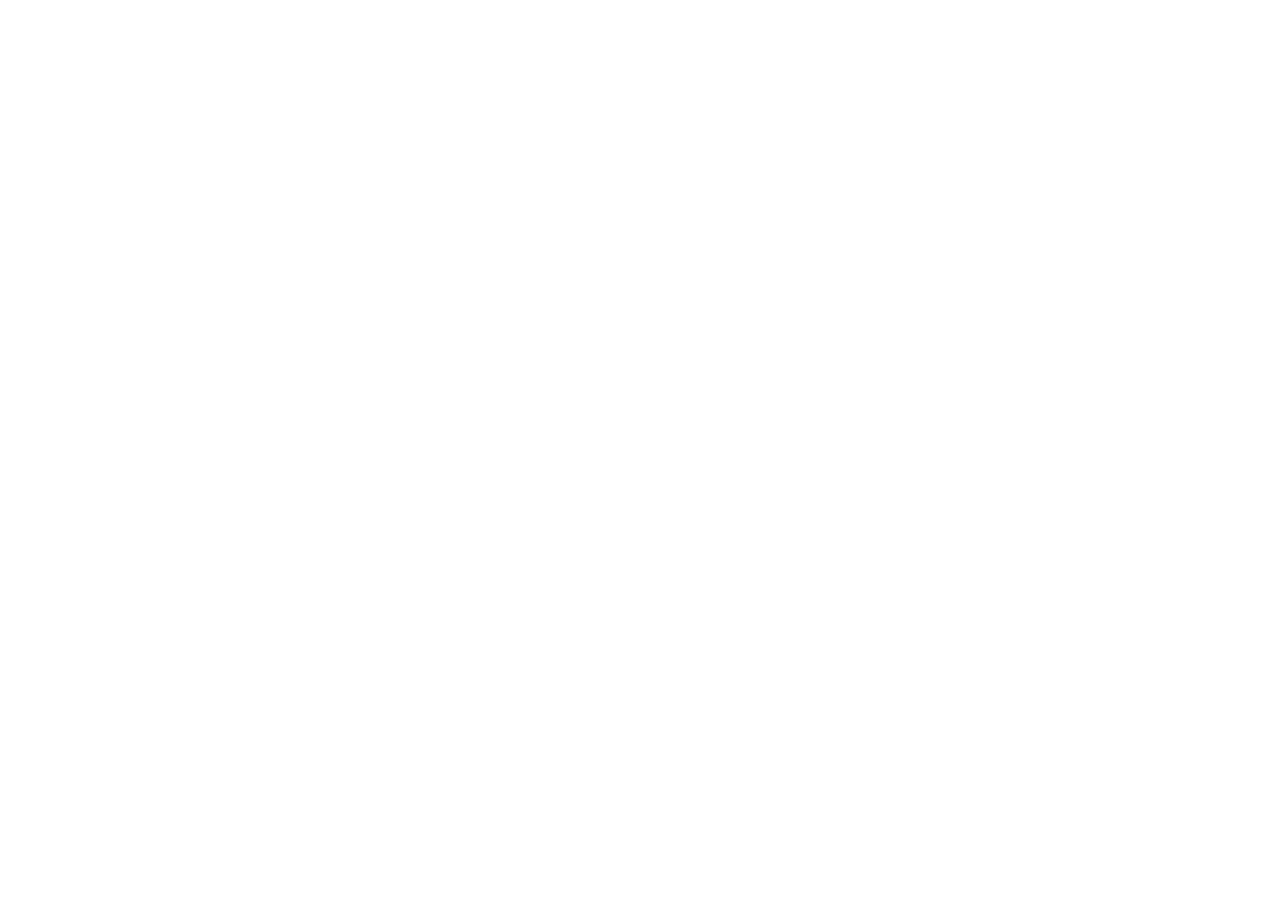
==== commit 0d45143f: "Update ACK.html" ====
--- a/ACK.html
+++ b/ACK.html
@@ -5,312 +5,302 @@
   Made with Pure CSS & ♥
 -->
 
-<!DOCTYPE html>
-<html lang="en">
-<head>
-				
-			<link rel="stylesheet" href="ACK.css">	<meta name="viewport" content="width=device-width, initial-scale=1.0">
-				<meta charset="UTF-8">
-				<title>flowers for u</title>
-</head>
 <body class="not-loaded">
-    <div class="night"></div>
-    <div class="flowers">
-      <div class="flower flower--1">
-        <div class="flower__leafs flower__leafs--1">
-          <div class="flower__leaf flower__leaf--1"></div>
-          <div class="flower__leaf flower__leaf--2"></div>
-          <div class="flower__leaf flower__leaf--3"></div>
-          <div class="flower__leaf flower__leaf--4"></div>
-          <div class="flower__white-circle"></div>
-  
-          <div class="flower__light flower__light--1"></div>
-          <div class="flower__light flower__light--2"></div>
-          <div class="flower__light flower__light--3"></div>
-          <div class="flower__light flower__light--4"></div>
-          <div class="flower__light flower__light--5"></div>
-          <div class="flower__light flower__light--6"></div>
-          <div class="flower__light flower__light--7"></div>
-          <div class="flower__light flower__light--8"></div>
-  
-        </div>
-        <div class="flower__line">
-          <div class="flower__line__leaf flower__line__leaf--1"></div>
-          <div class="flower__line__leaf flower__line__leaf--2"></div>
-          <div class="flower__line__leaf flower__line__leaf--3"></div>
-          <div class="flower__line__leaf flower__line__leaf--4"></div>
-          <div class="flower__line__leaf flower__line__leaf--5"></div>
-          <div class="flower__line__leaf flower__line__leaf--6"></div>
-        </div>
-      </div>
-  
-      <div class="flower flower--2">
-        <div class="flower__leafs flower__leafs--2">
-          <div class="flower__leaf flower__leaf--1"></div>
-          <div class="flower__leaf flower__leaf--2"></div>
-          <div class="flower__leaf flower__leaf--3"></div>
-          <div class="flower__leaf flower__leaf--4"></div>
-          <div class="flower__white-circle"></div>
-  
-          <div class="flower__light flower__light--1"></div>
-          <div class="flower__light flower__light--2"></div>
-          <div class="flower__light flower__light--3"></div>
-          <div class="flower__light flower__light--4"></div>
-          <div class="flower__light flower__light--5"></div>
-          <div class="flower__light flower__light--6"></div>
-          <div class="flower__light flower__light--7"></div>
-          <div class="flower__light flower__light--8"></div>
-  
-        </div>
-        <div class="flower__line">
-          <div class="flower__line__leaf flower__line__leaf--1"></div>
-          <div class="flower__line__leaf flower__line__leaf--2"></div>
-          <div class="flower__line__leaf flower__line__leaf--3"></div>
-          <div class="flower__line__leaf flower__line__leaf--4"></div>
-        </div>
-      </div>
-  
-      <div class="flower flower--3">
-        <div class="flower__leafs flower__leafs--3">
-          <div class="flower__leaf flower__leaf--1"></div>
-          <div class="flower__leaf flower__leaf--2"></div>
-          <div class="flower__leaf flower__leaf--3"></div>
-          <div class="flower__leaf flower__leaf--4"></div>
-          <div class="flower__white-circle"></div>
-  
-          <div class="flower__light flower__light--1"></div>
-          <div class="flower__light flower__light--2"></div>
-          <div class="flower__light flower__light--3"></div>
-          <div class="flower__light flower__light--4"></div>
-          <div class="flower__light flower__light--5"></div>
-          <div class="flower__light flower__light--6"></div>
-          <div class="flower__light flower__light--7"></div>
-          <div class="flower__light flower__light--8"></div>
-  
-        </div>
-        <div class="flower__line">
-          <div class="flower__line__leaf flower__line__leaf--1"></div>
-          <div class="flower__line__leaf flower__line__leaf--2"></div>
-          <div class="flower__line__leaf flower__line__leaf--3"></div>
-          <div class="flower__line__leaf flower__line__leaf--4"></div>
-        </div>
-      </div>
-  
-      <div class="grow-ans" style="--d:1.2s">
-        <div class="flower__g-long">
-          <div class="flower__g-long__top"></div>
-          <div class="flower__g-long__bottom"></div>
-        </div>
-      </div>
-  
-      <div class="growing-grass">
-        <div class="flower__grass flower__grass--1">
-          <div class="flower__grass--top"></div>
-          <div class="flower__grass--bottom"></div>
-          <div class="flower__grass__leaf flower__grass__leaf--1"></div>
-          <div class="flower__grass__leaf flower__grass__leaf--2"></div>
-          <div class="flower__grass__leaf flower__grass__leaf--3"></div>
-          <div class="flower__grass__leaf flower__grass__leaf--4"></div>
-          <div class="flower__grass__leaf flower__grass__leaf--5"></div>
-          <div class="flower__grass__leaf flower__grass__leaf--6"></div>
-          <div class="flower__grass__leaf flower__grass__leaf--7"></div>
-          <div class="flower__grass__leaf flower__grass__leaf--8"></div>
-          <div class="flower__grass__overlay"></div>
-        </div>
-      </div>
-  
-      <div class="growing-grass">
-        <div class="flower__grass flower__grass--2">
-          <div class="flower__grass--top"></div>
-          <div class="flower__grass--bottom"></div>
-          <div class="flower__grass__leaf flower__grass__leaf--1"></div>
-          <div class="flower__grass__leaf flower__grass__leaf--2"></div>
-          <div class="flower__grass__leaf flower__grass__leaf--3"></div>
-          <div class="flower__grass__leaf flower__grass__leaf--4"></div>
-          <div class="flower__grass__leaf flower__grass__leaf--5"></div>
-          <div class="flower__grass__leaf flower__grass__leaf--6"></div>
-          <div class="flower__grass__leaf flower__grass__leaf--7"></div>
-          <div class="flower__grass__leaf flower__grass__leaf--8"></div>
-          <div class="flower__grass__overlay"></div>
-        </div>
-      </div>
-  
-      <div class="grow-ans" style="--d:2.4s">
-        <div class="flower__g-right flower__g-right--1">
-          <div class="leaf"></div>
-        </div>
-      </div>
-  
-      <div class="grow-ans" style="--d:2.8s">
-        <div class="flower__g-right flower__g-right--2">
-          <div class="leaf"></div>
-        </div>
-      </div>
-  
-      <div class="grow-ans" style="--d:2.8s">
-        <div class="flower__g-front">
-          <div class="flower__g-front__leaf-wrapper flower__g-front__leaf-wrapper--1">
-            <div class="flower__g-front__leaf"></div>
-          </div>
-          <div class="flower__g-front__leaf-wrapper flower__g-front__leaf-wrapper--2">
-            <div class="flower__g-front__leaf"></div>
-          </div>
-          <div class="flower__g-front__leaf-wrapper flower__g-front__leaf-wrapper--3">
-            <div class="flower__g-front__leaf"></div>
-          </div>
-          <div class="flower__g-front__leaf-wrapper flower__g-front__leaf-wrapper--4">
-            <div class="flower__g-front__leaf"></div>
-          </div>
-          <div class="flower__g-front__leaf-wrapper flower__g-front__leaf-wrapper--5">
-            <div class="flower__g-front__leaf"></div>
-          </div>
-          <div class="flower__g-front__leaf-wrapper flower__g-front__leaf-wrapper--6">
-            <div class="flower__g-front__leaf"></div>
-          </div>
-          <div class="flower__g-front__leaf-wrapper flower__g-front__leaf-wrapper--7">
-            <div class="flower__g-front__leaf"></div>
-          </div>
-          <div class="flower__g-front__leaf-wrapper flower__g-front__leaf-wrapper--8">
-            <div class="flower__g-front__leaf"></div>
-          </div>
-          <div class="flower__g-front__line"></div>
-        </div>
-      </div>
-  
+  <div class="night"></div>
+  <div class="flowers">
+    <div class="flower flower--1">
+      <div class="flower__leafs flower__leafs--1">
+        <div class="flower__leaf flower__leaf--1"></div>
+        <div class="flower__leaf flower__leaf--2"></div>
+        <div class="flower__leaf flower__leaf--3"></div>
+        <div class="flower__leaf flower__leaf--4"></div>
+        <div class="flower__white-circle"></div>
+
+        <div class="flower__light flower__light--1"></div>
+        <div class="flower__light flower__light--2"></div>
+        <div class="flower__light flower__light--3"></div>
+        <div class="flower__light flower__light--4"></div>
+        <div class="flower__light flower__light--5"></div>
+        <div class="flower__light flower__light--6"></div>
+        <div class="flower__light flower__light--7"></div>
+        <div class="flower__light flower__light--8"></div>
+
+      </div>
+      <div class="flower__line">
+        <div class="flower__line__leaf flower__line__leaf--1"></div>
+        <div class="flower__line__leaf flower__line__leaf--2"></div>
+        <div class="flower__line__leaf flower__line__leaf--3"></div>
+        <div class="flower__line__leaf flower__line__leaf--4"></div>
+        <div class="flower__line__leaf flower__line__leaf--5"></div>
+        <div class="flower__line__leaf flower__line__leaf--6"></div>
+      </div>
+    </div>
+
+    <div class="flower flower--2">
+      <div class="flower__leafs flower__leafs--2">
+        <div class="flower__leaf flower__leaf--1"></div>
+        <div class="flower__leaf flower__leaf--2"></div>
+        <div class="flower__leaf flower__leaf--3"></div>
+        <div class="flower__leaf flower__leaf--4"></div>
+        <div class="flower__white-circle"></div>
+
+        <div class="flower__light flower__light--1"></div>
+        <div class="flower__light flower__light--2"></div>
+        <div class="flower__light flower__light--3"></div>
+        <div class="flower__light flower__light--4"></div>
+        <div class="flower__light flower__light--5"></div>
+        <div class="flower__light flower__light--6"></div>
+        <div class="flower__light flower__light--7"></div>
+        <div class="flower__light flower__light--8"></div>
+
+      </div>
+      <div class="flower__line">
+        <div class="flower__line__leaf flower__line__leaf--1"></div>
+        <div class="flower__line__leaf flower__line__leaf--2"></div>
+        <div class="flower__line__leaf flower__line__leaf--3"></div>
+        <div class="flower__line__leaf flower__line__leaf--4"></div>
+      </div>
+    </div>
+
+    <div class="flower flower--3">
+      <div class="flower__leafs flower__leafs--3">
+        <div class="flower__leaf flower__leaf--1"></div>
+        <div class="flower__leaf flower__leaf--2"></div>
+        <div class="flower__leaf flower__leaf--3"></div>
+        <div class="flower__leaf flower__leaf--4"></div>
+        <div class="flower__white-circle"></div>
+
+        <div class="flower__light flower__light--1"></div>
+        <div class="flower__light flower__light--2"></div>
+        <div class="flower__light flower__light--3"></div>
+        <div class="flower__light flower__light--4"></div>
+        <div class="flower__light flower__light--5"></div>
+        <div class="flower__light flower__light--6"></div>
+        <div class="flower__light flower__light--7"></div>
+        <div class="flower__light flower__light--8"></div>
+
+      </div>
+      <div class="flower__line">
+        <div class="flower__line__leaf flower__line__leaf--1"></div>
+        <div class="flower__line__leaf flower__line__leaf--2"></div>
+        <div class="flower__line__leaf flower__line__leaf--3"></div>
+        <div class="flower__line__leaf flower__line__leaf--4"></div>
+      </div>
+    </div>
+
+    <div class="grow-ans" style="--d:1.2s">
+      <div class="flower__g-long">
+        <div class="flower__g-long__top"></div>
+        <div class="flower__g-long__bottom"></div>
+      </div>
+    </div>
+
+    <div class="growing-grass">
+      <div class="flower__grass flower__grass--1">
+        <div class="flower__grass--top"></div>
+        <div class="flower__grass--bottom"></div>
+        <div class="flower__grass__leaf flower__grass__leaf--1"></div>
+        <div class="flower__grass__leaf flower__grass__leaf--2"></div>
+        <div class="flower__grass__leaf flower__grass__leaf--3"></div>
+        <div class="flower__grass__leaf flower__grass__leaf--4"></div>
+        <div class="flower__grass__leaf flower__grass__leaf--5"></div>
+        <div class="flower__grass__leaf flower__grass__leaf--6"></div>
+        <div class="flower__grass__leaf flower__grass__leaf--7"></div>
+        <div class="flower__grass__leaf flower__grass__leaf--8"></div>
+        <div class="flower__grass__overlay"></div>
+      </div>
+    </div>
+
+    <div class="growing-grass">
+      <div class="flower__grass flower__grass--2">
+        <div class="flower__grass--top"></div>
+        <div class="flower__grass--bottom"></div>
+        <div class="flower__grass__leaf flower__grass__leaf--1"></div>
+        <div class="flower__grass__leaf flower__grass__leaf--2"></div>
+        <div class="flower__grass__leaf flower__grass__leaf--3"></div>
+        <div class="flower__grass__leaf flower__grass__leaf--4"></div>
+        <div class="flower__grass__leaf flower__grass__leaf--5"></div>
+        <div class="flower__grass__leaf flower__grass__leaf--6"></div>
+        <div class="flower__grass__leaf flower__grass__leaf--7"></div>
+        <div class="flower__grass__leaf flower__grass__leaf--8"></div>
+        <div class="flower__grass__overlay"></div>
+      </div>
+    </div>
+
+    <div class="grow-ans" style="--d:2.4s">
+      <div class="flower__g-right flower__g-right--1">
+        <div class="leaf"></div>
+      </div>
+    </div>
+
+    <div class="grow-ans" style="--d:2.8s">
+      <div class="flower__g-right flower__g-right--2">
+        <div class="leaf"></div>
+      </div>
+    </div>
+
+    <div class="grow-ans" style="--d:2.8s">
+      <div class="flower__g-front">
+        <div class="flower__g-front__leaf-wrapper flower__g-front__leaf-wrapper--1">
+          <div class="flower__g-front__leaf"></div>
+        </div>
+        <div class="flower__g-front__leaf-wrapper flower__g-front__leaf-wrapper--2">
+          <div class="flower__g-front__leaf"></div>
+        </div>
+        <div class="flower__g-front__leaf-wrapper flower__g-front__leaf-wrapper--3">
+          <div class="flower__g-front__leaf"></div>
+        </div>
+        <div class="flower__g-front__leaf-wrapper flower__g-front__leaf-wrapper--4">
+          <div class="flower__g-front__leaf"></div>
+        </div>
+        <div class="flower__g-front__leaf-wrapper flower__g-front__leaf-wrapper--5">
+          <div class="flower__g-front__leaf"></div>
+        </div>
+        <div class="flower__g-front__leaf-wrapper flower__g-front__leaf-wrapper--6">
+          <div class="flower__g-front__leaf"></div>
+        </div>
+        <div class="flower__g-front__leaf-wrapper flower__g-front__leaf-wrapper--7">
+          <div class="flower__g-front__leaf"></div>
+        </div>
+        <div class="flower__g-front__leaf-wrapper flower__g-front__leaf-wrapper--8">
+          <div class="flower__g-front__leaf"></div>
+        </div>
+        <div class="flower__g-front__line"></div>
+      </div>
+    </div>
+
+    <div class="grow-ans" style="--d:3.2s">
+      <div class="flower__g-fr">
+        <div class="leaf"></div>
+        <div class="flower__g-fr__leaf flower__g-fr__leaf--1"></div>
+        <div class="flower__g-fr__leaf flower__g-fr__leaf--2"></div>
+        <div class="flower__g-fr__leaf flower__g-fr__leaf--3"></div>
+        <div class="flower__g-fr__leaf flower__g-fr__leaf--4"></div>
+        <div class="flower__g-fr__leaf flower__g-fr__leaf--5"></div>
+        <div class="flower__g-fr__leaf flower__g-fr__leaf--6"></div>
+        <div class="flower__g-fr__leaf flower__g-fr__leaf--7"></div>
+        <div class="flower__g-fr__leaf flower__g-fr__leaf--8"></div>
+      </div>
+    </div>
+
+    <div class="long-g long-g--0">
+      <div class="grow-ans" style="--d:3s">
+        <div class="leaf leaf--0"></div>
+      </div>
+      <div class="grow-ans" style="--d:2.2s">
+        <div class="leaf leaf--1"></div>
+      </div>
+      <div class="grow-ans" style="--d:3.4s">
+        <div class="leaf leaf--2"></div>
+      </div>
+      <div class="grow-ans" style="--d:3.6s">
+        <div class="leaf leaf--3"></div>
+      </div>
+    </div>
+
+    <div class="long-g long-g--1">
+      <div class="grow-ans" style="--d:3.6s">
+        <div class="leaf leaf--0"></div>
+      </div>
+      <div class="grow-ans" style="--d:3.8s">
+        <div class="leaf leaf--1"></div>
+      </div>
+      <div class="grow-ans" style="--d:4s">
+        <div class="leaf leaf--2"></div>
+      </div>
+      <div class="grow-ans" style="--d:4.2s">
+        <div class="leaf leaf--3"></div>
+      </div>
+    </div>
+
+    <div class="long-g long-g--2">
+      <div class="grow-ans" style="--d:4s">
+        <div class="leaf leaf--0"></div>
+      </div>
+      <div class="grow-ans" style="--d:4.2s">
+        <div class="leaf leaf--1"></div>
+      </div>
+      <div class="grow-ans" style="--d:4.4s">
+        <div class="leaf leaf--2"></div>
+      </div>
+      <div class="grow-ans" style="--d:4.6s">
+        <div class="leaf leaf--3"></div>
+      </div>
+    </div>
+
+    <div class="long-g long-g--3">
+      <div class="grow-ans" style="--d:4s">
+        <div class="leaf leaf--0"></div>
+      </div>
+      <div class="grow-ans" style="--d:4.2s">
+        <div class="leaf leaf--1"></div>
+      </div>
+      <div class="grow-ans" style="--d:3s">
+        <div class="leaf leaf--2"></div>
+      </div>
+      <div class="grow-ans" style="--d:3.6s">
+        <div class="leaf leaf--3"></div>
+      </div>
+    </div>
+
+    <div class="long-g long-g--4">
+      <div class="grow-ans" style="--d:4s">
+        <div class="leaf leaf--0"></div>
+      </div>
+      <div class="grow-ans" style="--d:4.2s">
+        <div class="leaf leaf--1"></div>
+      </div>
+      <div class="grow-ans" style="--d:3s">
+        <div class="leaf leaf--2"></div>
+      </div>
+      <div class="grow-ans" style="--d:3.6s">
+        <div class="leaf leaf--3"></div>
+      </div>
+    </div>
+
+    <div class="long-g long-g--5">
+      <div class="grow-ans" style="--d:4s">
+        <div class="leaf leaf--0"></div>
+      </div>
+      <div class="grow-ans" style="--d:4.2s">
+        <div class="leaf leaf--1"></div>
+      </div>
+      <div class="grow-ans" style="--d:3s">
+        <div class="leaf leaf--2"></div>
+      </div>
+      <div class="grow-ans" style="--d:3.6s">
+        <div class="leaf leaf--3"></div>
+      </div>
+    </div>
+
+    <div class="long-g long-g--6">
+      <div class="grow-ans" style="--d:4.2s">
+        <div class="leaf leaf--0"></div>
+      </div>
+      <div class="grow-ans" style="--d:4.4s">
+        <div class="leaf leaf--1"></div>
+      </div>
+      <div class="grow-ans" style="--d:4.6s">
+        <div class="leaf leaf--2"></div>
+      </div>
+      <div class="grow-ans" style="--d:4.8s">
+        <div class="leaf leaf--3"></div>
+      </div>
+    </div>
+
+    <div class="long-g long-g--7">
+      <div class="grow-ans" style="--d:3s">
+        <div class="leaf leaf--0"></div>
+      </div>
       <div class="grow-ans" style="--d:3.2s">
-        <div class="flower__g-fr">
-          <div class="leaf"></div>
-          <div class="flower__g-fr__leaf flower__g-fr__leaf--1"></div>
-          <div class="flower__g-fr__leaf flower__g-fr__leaf--2"></div>
-          <div class="flower__g-fr__leaf flower__g-fr__leaf--3"></div>
-          <div class="flower__g-fr__leaf flower__g-fr__leaf--4"></div>
-          <div class="flower__g-fr__leaf flower__g-fr__leaf--5"></div>
-          <div class="flower__g-fr__leaf flower__g-fr__leaf--6"></div>
-          <div class="flower__g-fr__leaf flower__g-fr__leaf--7"></div>
-          <div class="flower__g-fr__leaf flower__g-fr__leaf--8"></div>
-        </div>
-      </div>
-  
-      <div class="long-g long-g--0">
-        <div class="grow-ans" style="--d:3s">
-          <div class="leaf leaf--0"></div>
-        </div>
-        <div class="grow-ans" style="--d:2.2s">
-          <div class="leaf leaf--1"></div>
-        </div>
-        <div class="grow-ans" style="--d:3.4s">
-          <div class="leaf leaf--2"></div>
-        </div>
-        <div class="grow-ans" style="--d:3.6s">
-          <div class="leaf leaf--3"></div>
-        </div>
-      </div>
-  
-      <div class="long-g long-g--1">
-        <div class="grow-ans" style="--d:3.6s">
-          <div class="leaf leaf--0"></div>
-        </div>
-        <div class="grow-ans" style="--d:3.8s">
-          <div class="leaf leaf--1"></div>
-        </div>
-        <div class="grow-ans" style="--d:4s">
-          <div class="leaf leaf--2"></div>
-        </div>
-        <div class="grow-ans" style="--d:4.2s">
-          <div class="leaf leaf--3"></div>
-        </div>
-      </div>
-  
-      <div class="long-g long-g--2">
-        <div class="grow-ans" style="--d:4s">
-          <div class="leaf leaf--0"></div>
-        </div>
-        <div class="grow-ans" style="--d:4.2s">
-          <div class="leaf leaf--1"></div>
-        </div>
-        <div class="grow-ans" style="--d:4.4s">
-          <div class="leaf leaf--2"></div>
-        </div>
-        <div class="grow-ans" style="--d:4.6s">
-          <div class="leaf leaf--3"></div>
-        </div>
-      </div>
-  
-      <div class="long-g long-g--3">
-        <div class="grow-ans" style="--d:4s">
-          <div class="leaf leaf--0"></div>
-        </div>
-        <div class="grow-ans" style="--d:4.2s">
-          <div class="leaf leaf--1"></div>
-        </div>
-        <div class="grow-ans" style="--d:3s">
-          <div class="leaf leaf--2"></div>
-        </div>
-        <div class="grow-ans" style="--d:3.6s">
-          <div class="leaf leaf--3"></div>
-        </div>
-      </div>
-  
-      <div class="long-g long-g--4">
-        <div class="grow-ans" style="--d:4s">
-          <div class="leaf leaf--0"></div>
-        </div>
-        <div class="grow-ans" style="--d:4.2s">
-          <div class="leaf leaf--1"></div>
-        </div>
-        <div class="grow-ans" style="--d:3s">
-          <div class="leaf leaf--2"></div>
-        </div>
-        <div class="grow-ans" style="--d:3.6s">
-          <div class="leaf leaf--3"></div>
-        </div>
-      </div>
-  
-      <div class="long-g long-g--5">
-        <div class="grow-ans" style="--d:4s">
-          <div class="leaf leaf--0"></div>
-        </div>
-        <div class="grow-ans" style="--d:4.2s">
-          <div class="leaf leaf--1"></div>
-        </div>
-        <div class="grow-ans" style="--d:3s">
-          <div class="leaf leaf--2"></div>
-        </div>
-        <div class="grow-ans" style="--d:3.6s">
-          <div class="leaf leaf--3"></div>
-        </div>
-      </div>
-  
-      <div class="long-g long-g--6">
-        <div class="grow-ans" style="--d:4.2s">
-          <div class="leaf leaf--0"></div>
-        </div>
-        <div class="grow-ans" style="--d:4.4s">
-          <div class="leaf leaf--1"></div>
-        </div>
-        <div class="grow-ans" style="--d:4.6s">
-          <div class="leaf leaf--2"></div>
-        </div>
-        <div class="grow-ans" style="--d:4.8s">
-          <div class="leaf leaf--3"></div>
-        </div>
-      </div>
-  
-      <div class="long-g long-g--7">
-        <div class="grow-ans" style="--d:3s">
-          <div class="leaf leaf--0"></div>
-        </div>
-        <div class="grow-ans" style="--d:3.2s">
-          <div class="leaf leaf--1"></div>
-        </div>
-        <div class="grow-ans" style="--d:3.5s">
-          <div class="leaf leaf--2"></div>
-        </div>
-        <div class="grow-ans" style="--d:3.6s">
-          <div class="leaf leaf--3"></div>
-        </div>
-      </div>
-    </div>
-    <script src="ACK.js"></script>
-  </body>
-  </html>+        <div class="leaf leaf--1"></div>
+      </div>
+      <div class="grow-ans" style="--d:3.5s">
+        <div class="leaf leaf--2"></div>
+      </div>
+      <div class="grow-ans" style="--d:3.6s">
+        <div class="leaf leaf--3"></div>
+      </div>
+    </div>
+  </div>
+</body>
